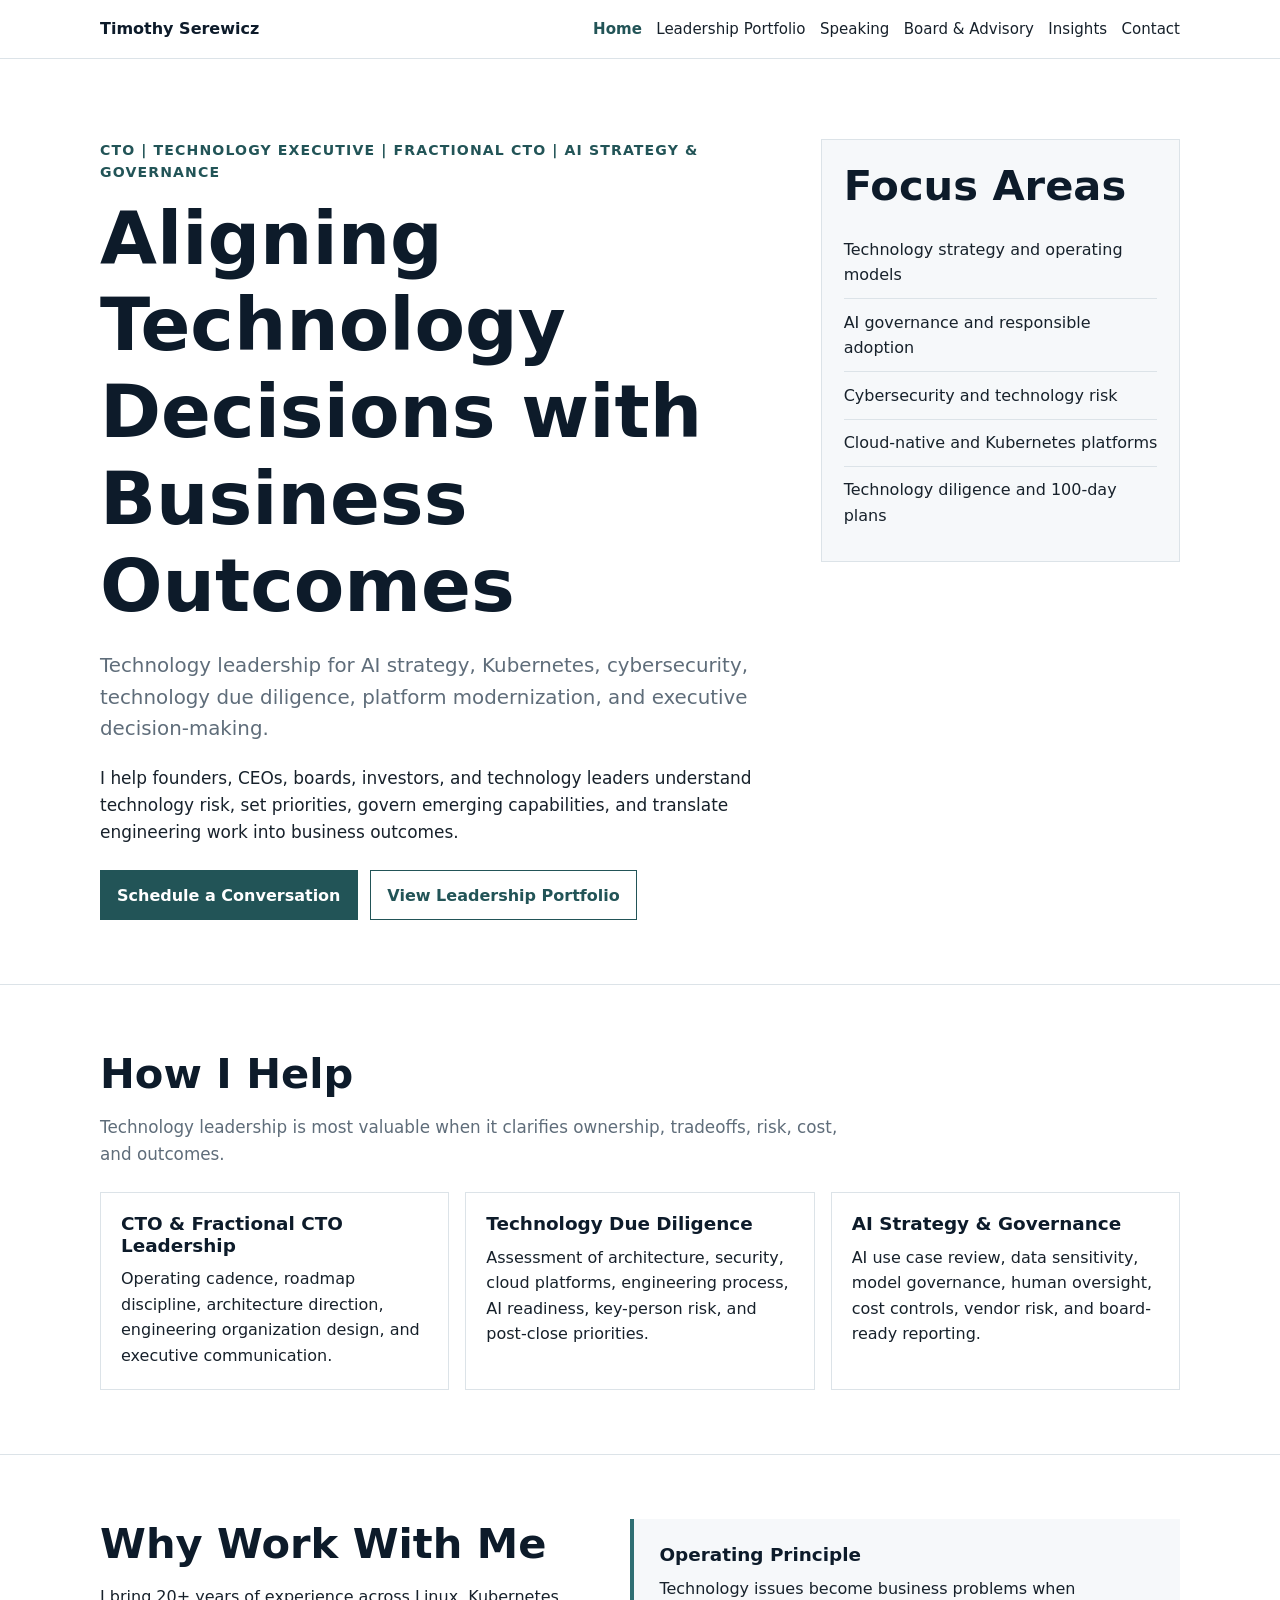
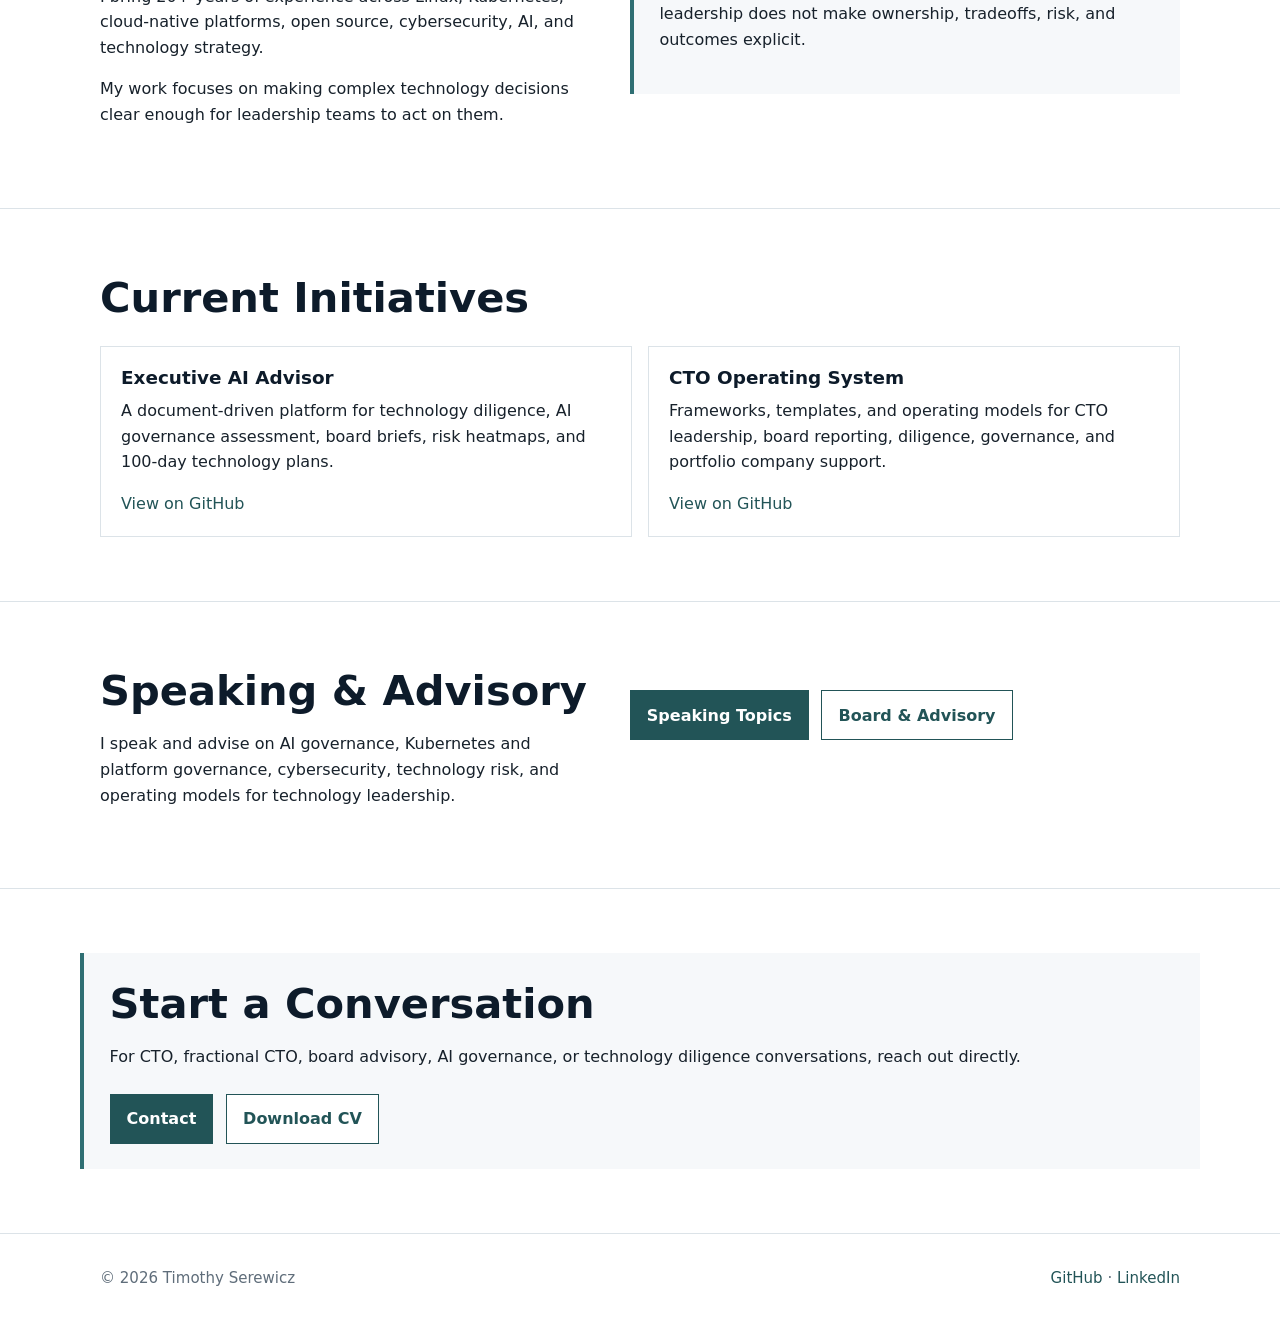
==== index.html @ a84d2a3e "Add static executive website" ====
<!doctype html>
<html lang="en">
  <head>
    <meta charset="utf-8">
    <meta name="viewport" content="width=device-width, initial-scale=1">
    <meta name="description" content="Timothy Serewicz helps leadership teams align technology decisions with business outcomes through CTO leadership, AI governance, technology diligence, and platform strategy.">
    <title>Timothy Serewicz | CTO & Technology Executive</title>
    <link rel="stylesheet" href="styles.css">
  </head>
  <body>
    <a class="skip-link" href="#main">Skip to main content</a>
    <header class="site-header">
      <div class="nav-wrap">
        <a class="brand" href="index.html">Timothy Serewicz</a>
        <nav class="site-nav" aria-label="Primary navigation">
          <a href="index.html" aria-current="page">Home</a>
          <a href="portfolio.html">Leadership Portfolio</a>
          <a href="speaking.html">Speaking</a>
          <a href="board-advisory.html">Board & Advisory</a>
          <a href="insights.html">Insights</a>
          <a href="contact.html">Contact</a>
        </nav>
      </div>
    </header>

    <main id="main">
      <section class="hero">
        <div class="container hero-grid">
          <div>
            <p class="eyebrow">CTO | Technology Executive | Fractional CTO | AI Strategy & Governance</p>
            <h1>Aligning Technology Decisions with Business Outcomes</h1>
            <p class="subheadline">Technology leadership for AI strategy, Kubernetes, cybersecurity, technology due diligence, platform modernization, and executive decision-making.</p>
            <p class="hero-copy">I help founders, CEOs, boards, investors, and technology leaders understand technology risk, set priorities, govern emerging capabilities, and translate engineering work into business outcomes.</p>
            <div class="actions">
              <a class="button" href="contact.html">Schedule a Conversation</a>
              <a class="button secondary" href="portfolio.html">View Leadership Portfolio</a>
            </div>
          </div>
          <aside class="hero-panel" aria-label="Focus areas">
            <h2>Focus Areas</h2>
            <ul>
              <li>Technology strategy and operating models</li>
              <li>AI governance and responsible adoption</li>
              <li>Cybersecurity and technology risk</li>
              <li>Cloud-native and Kubernetes platforms</li>
              <li>Technology diligence and 100-day plans</li>
            </ul>
          </aside>
        </div>
      </section>

      <section class="section">
        <div class="container">
          <h2>How I Help</h2>
          <p class="section-intro">Technology leadership is most valuable when it clarifies ownership, tradeoffs, risk, cost, and outcomes.</p>
          <div class="grid three">
            <article class="card">
              <h3>CTO & Fractional CTO Leadership</h3>
              <p>Operating cadence, roadmap discipline, architecture direction, engineering organization design, and executive communication.</p>
            </article>
            <article class="card">
              <h3>Technology Due Diligence</h3>
              <p>Assessment of architecture, security, cloud platforms, engineering process, AI readiness, key-person risk, and post-close priorities.</p>
            </article>
            <article class="card">
              <h3>AI Strategy & Governance</h3>
              <p>AI use case review, data sensitivity, model governance, human oversight, cost controls, vendor risk, and board-ready reporting.</p>
            </article>
          </div>
        </div>
      </section>

      <section class="section">
        <div class="container split">
          <div>
            <h2>Why Work With Me</h2>
            <p>I bring 20+ years of experience across Linux, Kubernetes, cloud-native platforms, open source, cybersecurity, AI, and technology strategy.</p>
            <p>My work focuses on making complex technology decisions clear enough for leadership teams to act on them.</p>
          </div>
          <div class="callout">
            <h3>Operating Principle</h3>
            <p>Technology issues become business problems when leadership does not make ownership, tradeoffs, risk, and outcomes explicit.</p>
          </div>
        </div>
      </section>

      <section class="section">
        <div class="container">
          <h2>Current Initiatives</h2>
          <div class="grid two">
            <article class="card">
              <h3>Executive AI Advisor</h3>
              <p>A document-driven platform for technology diligence, AI governance assessment, board briefs, risk heatmaps, and 100-day technology plans.</p>
              <p><a href="https://github.com/serewicz/Executive-AI-Advisor">View on GitHub</a></p>
            </article>
            <article class="card">
              <h3>CTO Operating System</h3>
              <p>Frameworks, templates, and operating models for CTO leadership, board reporting, diligence, governance, and portfolio company support.</p>
              <p><a href="https://github.com/serewicz/cto-operating-system">View on GitHub</a></p>
            </article>
          </div>
        </div>
      </section>

      <section class="section">
        <div class="container split">
          <div>
            <h2>Speaking & Advisory</h2>
            <p>I speak and advise on AI governance, Kubernetes and platform governance, cybersecurity, technology risk, and operating models for technology leadership.</p>
          </div>
          <div class="actions">
            <a class="button" href="speaking.html">Speaking Topics</a>
            <a class="button secondary" href="board-advisory.html">Board & Advisory</a>
          </div>
        </div>
      </section>

      <section class="section">
        <div class="container callout">
          <h2>Start a Conversation</h2>
          <p>For CTO, fractional CTO, board advisory, AI governance, or technology diligence conversations, reach out directly.</p>
          <div class="actions">
            <a class="button" href="contact.html">Contact</a>
            <a class="button secondary" href="#">Download CV</a>
          </div>
        </div>
      </section>
    </main>

    <footer class="footer">
      <div class="container">
        <span>© 2026 Timothy Serewicz</span>
        <span><a href="https://github.com/serewicz">GitHub</a> · <a href="https://www.linkedin.com/in/serewicz/">LinkedIn</a></span>
      </div>
    </footer>
  </body>
</html>
---- styles.css ----
:root {
  --bg: #ffffff;
  --surface: #f6f8fa;
  --surface-strong: #eef2f5;
  --text: #17212b;
  --muted: #5f6d7a;
  --border: #dce3e8;
  --accent: #2f6f73;
  --accent-dark: #225457;
  --navy: #0d1b2a;
  --max-width: 1120px;
}

* {
  box-sizing: border-box;
}

html {
  scroll-behavior: smooth;
}

body {
  margin: 0;
  background: var(--bg);
  color: var(--text);
  font-family: Inter, ui-sans-serif, system-ui, -apple-system, BlinkMacSystemFont, "Segoe UI", sans-serif;
  font-size: 16px;
  line-height: 1.6;
}

a {
  color: var(--accent-dark);
  text-decoration: none;
}

a:hover,
a:focus {
  text-decoration: underline;
}

.skip-link {
  position: absolute;
  left: -999px;
  top: 1rem;
  z-index: 10;
  padding: 0.75rem 1rem;
  background: var(--navy);
  color: #fff;
}

.skip-link:focus {
  left: 1rem;
}

.site-header {
  border-bottom: 1px solid var(--border);
  background: rgba(255, 255, 255, 0.96);
}

.nav-wrap {
  max-width: var(--max-width);
  margin: 0 auto;
  padding: 1rem 1.25rem;
  display: flex;
  align-items: center;
  justify-content: space-between;
  gap: 1.5rem;
}

.brand {
  color: var(--navy);
  font-weight: 700;
  letter-spacing: 0;
}

.site-nav {
  display: flex;
  flex-wrap: wrap;
  justify-content: flex-end;
  gap: 0.9rem;
  font-size: 0.94rem;
}

.site-nav a {
  color: var(--text);
}

.site-nav a[aria-current="page"] {
  color: var(--accent-dark);
  font-weight: 700;
}

.container {
  max-width: var(--max-width);
  margin: 0 auto;
  padding: 0 1.25rem;
}

.hero {
  padding: 5rem 0 4rem;
  border-bottom: 1px solid var(--border);
}

.hero-grid {
  display: grid;
  grid-template-columns: minmax(0, 1.5fr) minmax(260px, 0.8fr);
  gap: 3rem;
  align-items: start;
}

.eyebrow {
  margin: 0 0 0.75rem;
  color: var(--accent-dark);
  font-size: 0.88rem;
  font-weight: 700;
  letter-spacing: 0.08em;
  text-transform: uppercase;
}

h1,
h2,
h3 {
  color: var(--navy);
  line-height: 1.18;
  letter-spacing: 0;
}

h1 {
  margin: 0;
  max-width: 760px;
  font-size: clamp(2.35rem, 6vw, 4.6rem);
}

h2 {
  margin: 0 0 1rem;
  font-size: clamp(1.8rem, 3.5vw, 2.6rem);
}

h3 {
  margin: 0 0 0.6rem;
  font-size: 1.15rem;
}

p {
  margin: 0 0 1rem;
}

.subheadline {
  margin: 1.25rem 0 0;
  max-width: 760px;
  color: var(--muted);
  font-size: 1.24rem;
}

.hero-copy {
  margin-top: 1.25rem;
  max-width: 720px;
  font-size: 1.06rem;
}

.hero-panel {
  padding: 1.35rem;
  border: 1px solid var(--border);
  background: var(--surface);
}

.hero-panel ul,
.plain-list {
  margin: 0;
  padding: 0;
  list-style: none;
}

.hero-panel li,
.plain-list li {
  padding: 0.65rem 0;
  border-bottom: 1px solid var(--border);
}

.hero-panel li:last-child,
.plain-list li:last-child {
  border-bottom: 0;
}

.actions {
  display: flex;
  flex-wrap: wrap;
  gap: 0.8rem;
  margin-top: 1.5rem;
}

.button {
  display: inline-flex;
  align-items: center;
  justify-content: center;
  min-height: 2.75rem;
  padding: 0.7rem 1rem;
  border: 1px solid var(--accent-dark);
  background: var(--accent-dark);
  color: #fff;
  font-weight: 700;
}

.button:hover,
.button:focus {
  background: var(--navy);
  color: #fff;
  text-decoration: none;
}

.button.secondary {
  background: #fff;
  color: var(--accent-dark);
}

.button.secondary:hover,
.button.secondary:focus {
  background: var(--surface-strong);
  color: var(--navy);
}

.section {
  padding: 4rem 0;
  border-bottom: 1px solid var(--border);
}

.section:last-of-type {
  border-bottom: 0;
}

.section-intro {
  max-width: 760px;
  color: var(--muted);
  font-size: 1.05rem;
}

.grid {
  display: grid;
  gap: 1rem;
  margin-top: 1.5rem;
}

.grid.two {
  grid-template-columns: repeat(2, minmax(0, 1fr));
}

.grid.three {
  grid-template-columns: repeat(3, minmax(0, 1fr));
}

.card {
  padding: 1.25rem;
  border: 1px solid var(--border);
  background: #fff;
}

.card.highlight {
  background: var(--surface);
}

.card p:last-child {
  margin-bottom: 0;
}

.tag-list {
  display: flex;
  flex-wrap: wrap;
  gap: 0.5rem;
  margin-top: 1rem;
}

.tag {
  display: inline-flex;
  padding: 0.25rem 0.55rem;
  border: 1px solid var(--border);
  background: var(--surface);
  color: var(--muted);
  font-size: 0.88rem;
}

.feature-list {
  margin: 1rem 0 0;
  padding-left: 1.1rem;
}

.feature-list li {
  margin-bottom: 0.45rem;
}

.page-header {
  padding: 4rem 0 3rem;
  border-bottom: 1px solid var(--border);
  background: var(--surface);
}

.page-header p {
  max-width: 820px;
  color: var(--muted);
  font-size: 1.12rem;
}

.split {
  display: grid;
  grid-template-columns: minmax(0, 0.95fr) minmax(0, 1.05fr);
  gap: 2rem;
  align-items: start;
}

.callout {
  padding: 1.6rem;
  border-left: 4px solid var(--accent);
  background: var(--surface);
}

.meta {
  color: var(--muted);
  font-size: 0.93rem;
}

.footer {
  padding: 2rem 0;
  border-top: 1px solid var(--border);
  color: var(--muted);
  font-size: 0.94rem;
}

.footer .container {
  display: flex;
  flex-wrap: wrap;
  justify-content: space-between;
  gap: 1rem;
}

@media (max-width: 860px) {
  .nav-wrap {
    align-items: flex-start;
    flex-direction: column;
  }

  .site-nav {
    justify-content: flex-start;
  }

  .hero-grid,
  .split,
  .grid.two,
  .grid.three {
    grid-template-columns: 1fr;
  }

  .hero {
    padding: 3.5rem 0 3rem;
  }

  .section {
    padding: 3rem 0;
  }
}

@media (max-width: 560px) {
  .site-nav {
    gap: 0.65rem;
    font-size: 0.9rem;
  }

  .actions,
  .button {
    width: 100%;
  }
}
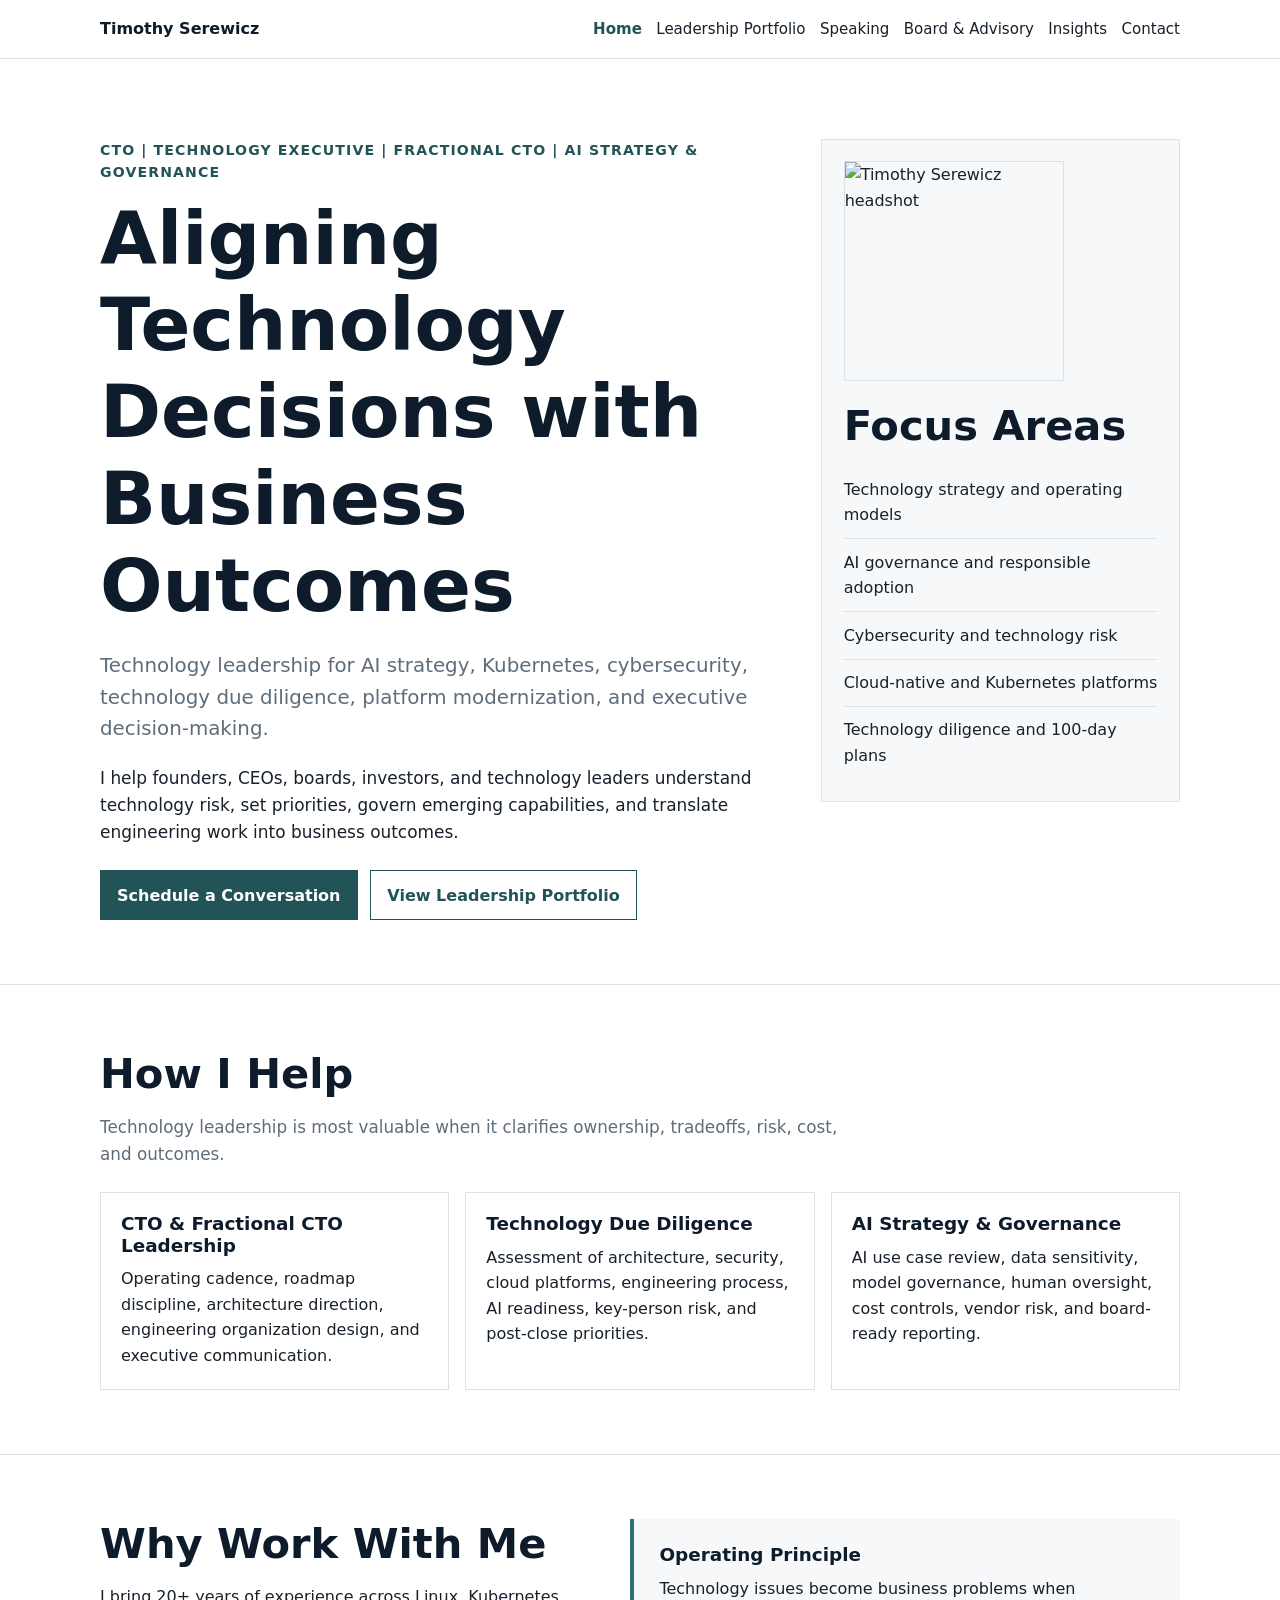
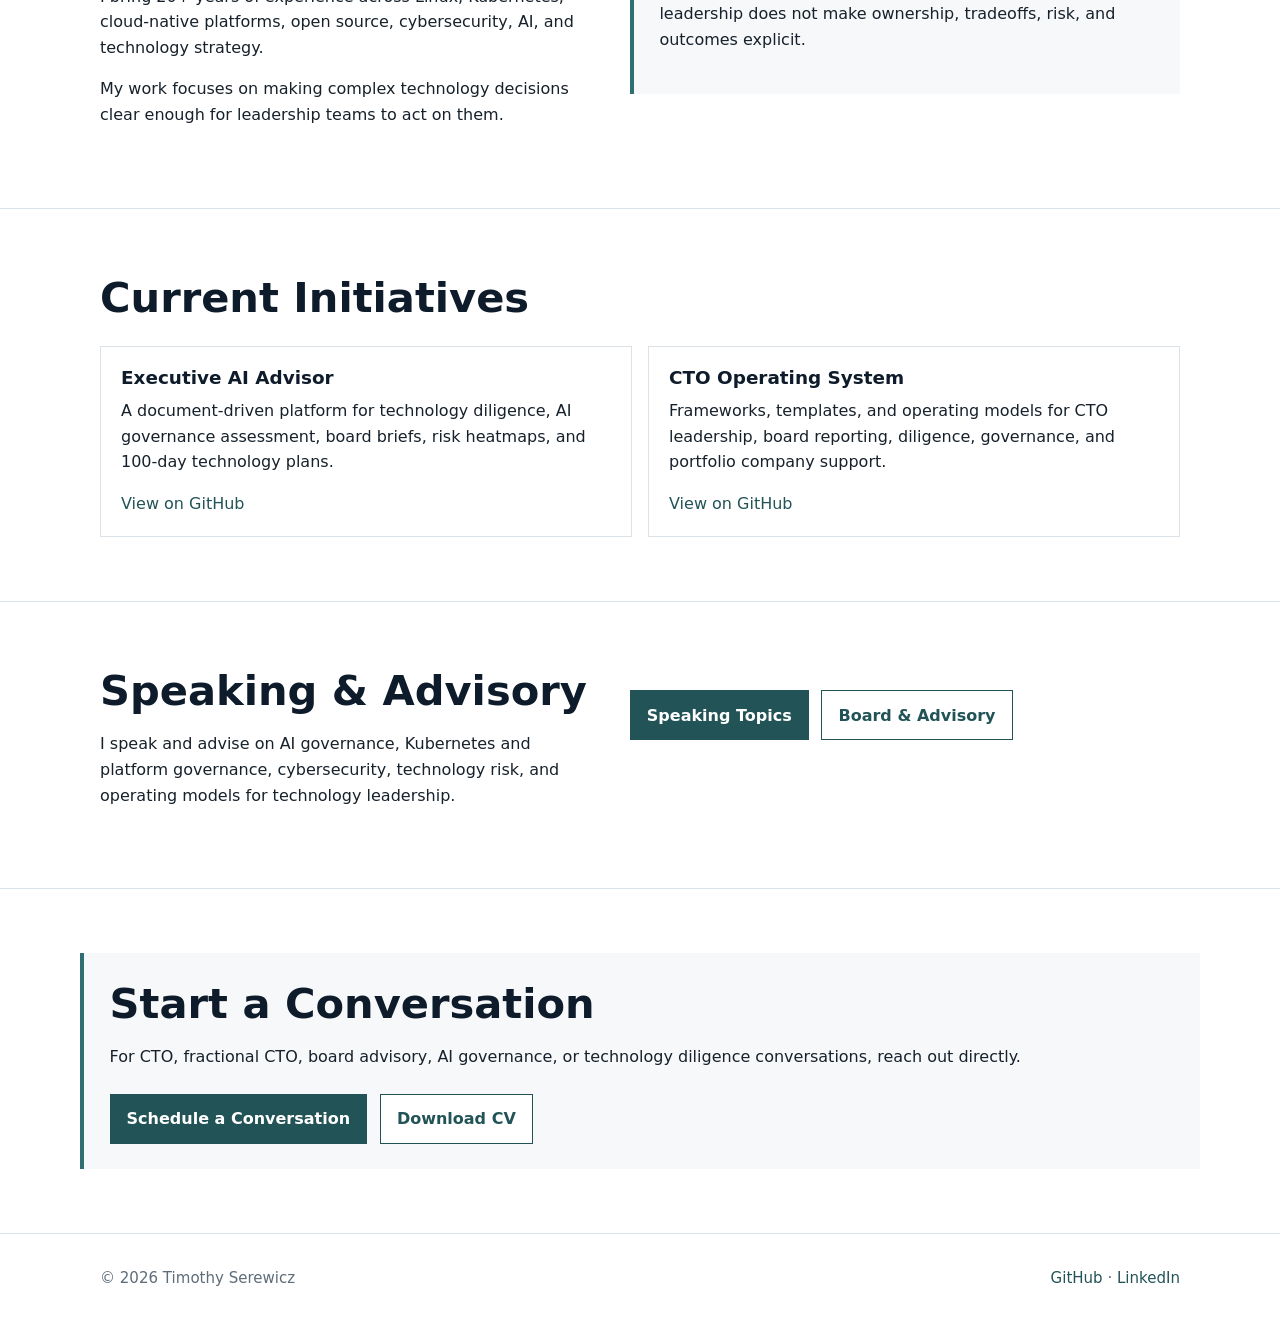
==== commit 8a1218f7: "Update contact links and asset paths" ====
--- a/index.html
+++ b/index.html
@@ -32,11 +32,12 @@
             <p class="subheadline">Technology leadership for AI strategy, Kubernetes, cybersecurity, technology due diligence, platform modernization, and executive decision-making.</p>
             <p class="hero-copy">I help founders, CEOs, boards, investors, and technology leaders understand technology risk, set priorities, govern emerging capabilities, and translate engineering work into business outcomes.</p>
             <div class="actions">
-              <a class="button" href="contact.html">Schedule a Conversation</a>
+              <a class="button" href="https://calendar.app.google/2KmjiyNZjh3FSQUy7">Schedule a Conversation</a>
               <a class="button secondary" href="portfolio.html">View Leadership Portfolio</a>
             </div>
           </div>
           <aside class="hero-panel" aria-label="Focus areas">
+            <img class="headshot" src="images/headshot.jpg" alt="Timothy Serewicz headshot">
             <h2>Focus Areas</h2>
             <ul>
               <li>Technology strategy and operating models</li>
@@ -120,8 +121,8 @@
           <h2>Start a Conversation</h2>
           <p>For CTO, fractional CTO, board advisory, AI governance, or technology diligence conversations, reach out directly.</p>
           <div class="actions">
-            <a class="button" href="contact.html">Contact</a>
-            <a class="button secondary" href="#">Download CV</a>
+            <a class="button" href="https://calendar.app.google/2KmjiyNZjh3FSQUy7">Schedule a Conversation</a>
+            <a class="button secondary" href="assets/timothy-serewicz-cv.pdf">Download CV</a>
           </div>
         </div>
       </section>
--- a/styles.css
+++ b/styles.css
@@ -164,6 +164,16 @@
   background: var(--surface);
 }
 
+.headshot {
+  display: block;
+  width: 100%;
+  max-width: 220px;
+  aspect-ratio: 1;
+  margin: 0 0 1.25rem;
+  border: 1px solid var(--border);
+  object-fit: cover;
+}
+
 .hero-panel ul,
 .plain-list {
   margin: 0;
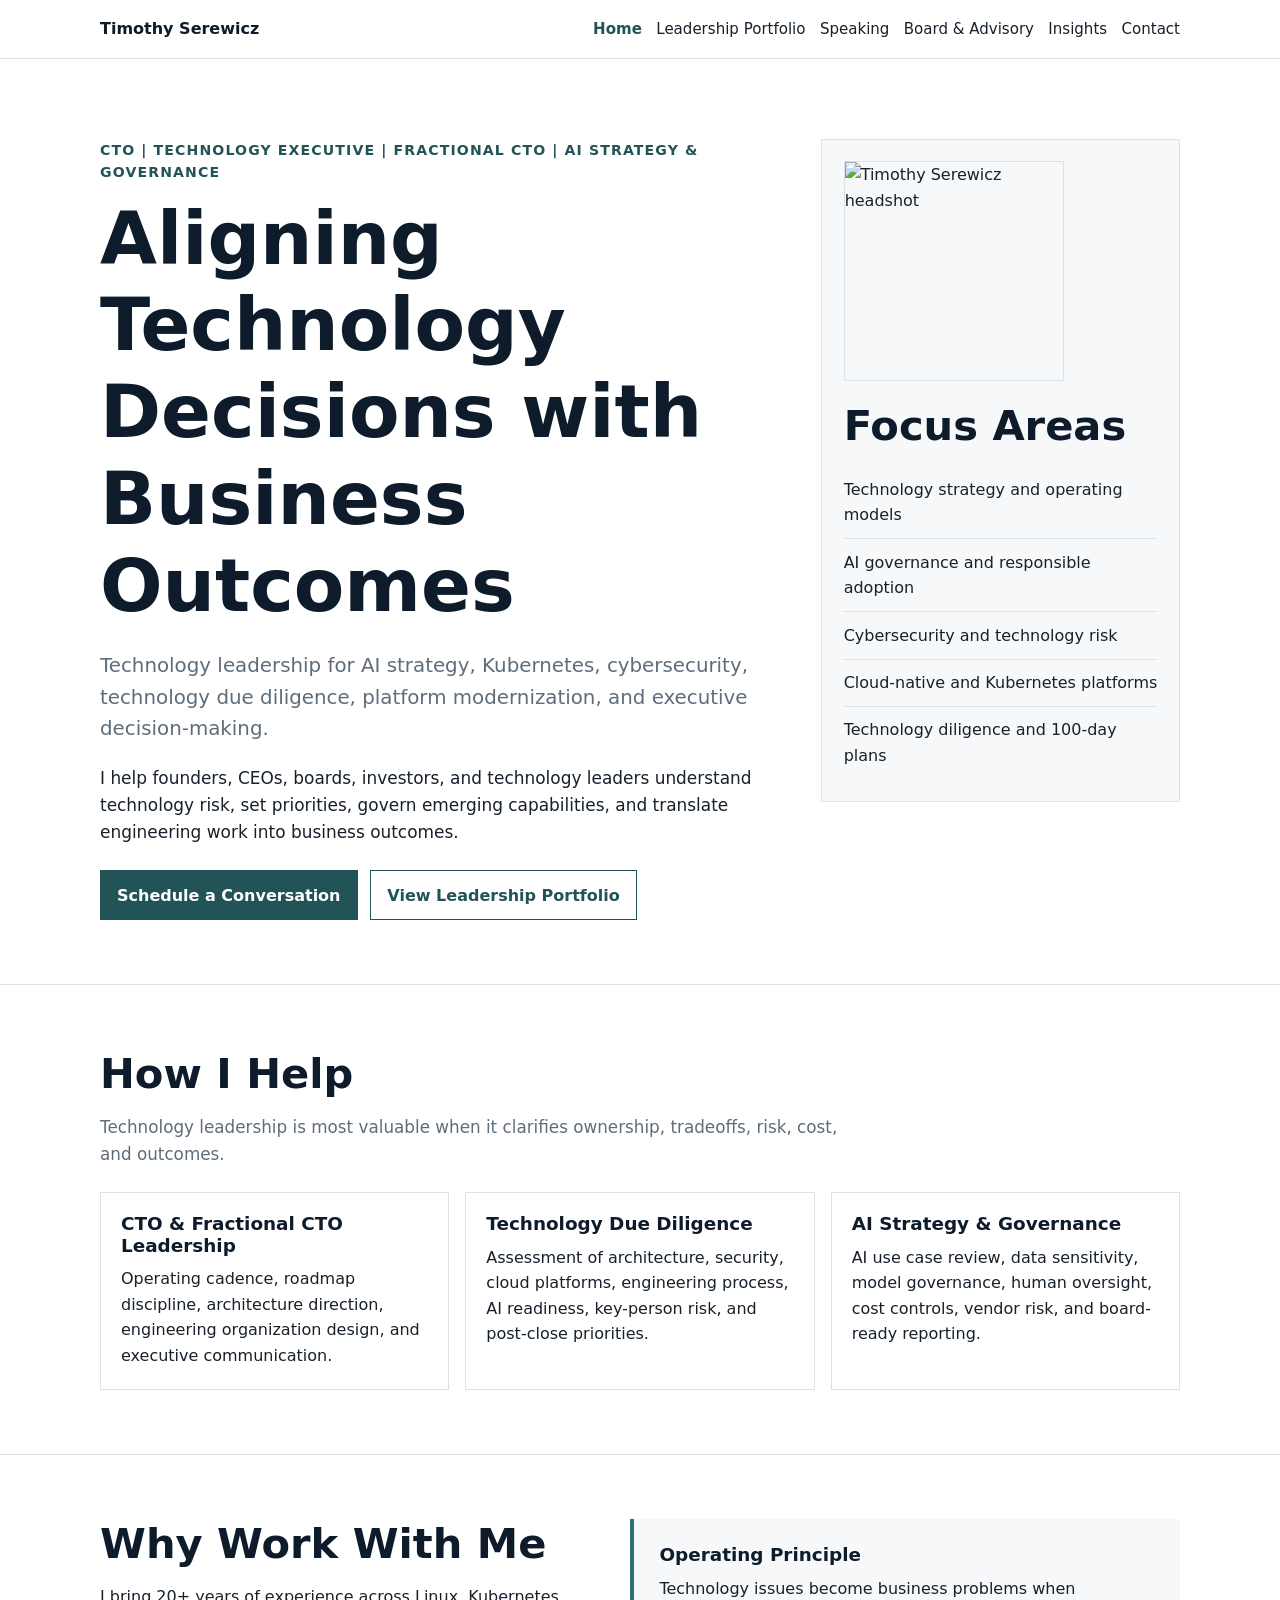
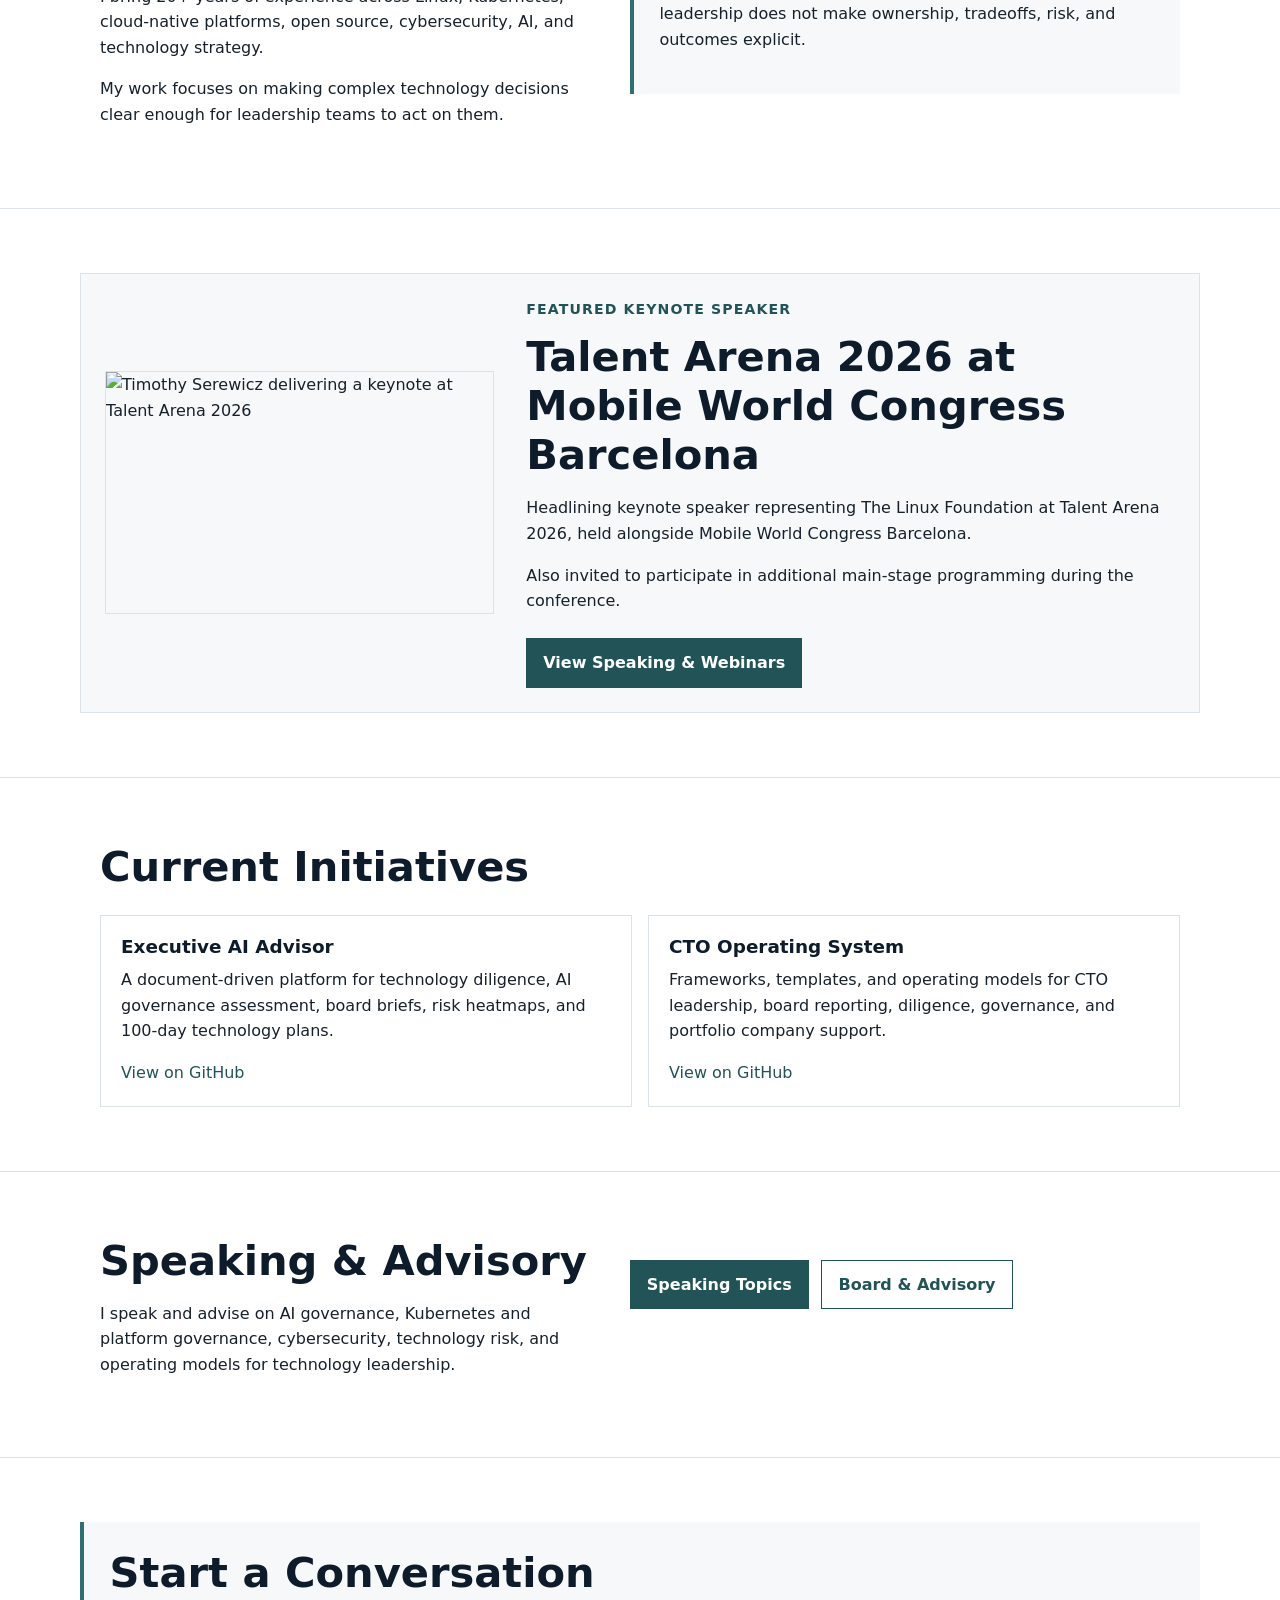
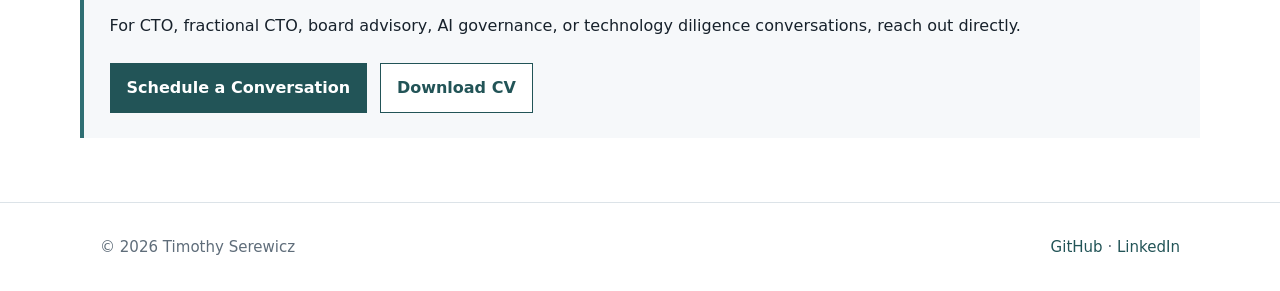
==== commit 6bf3532d: "Add featured Mobile World Congress speaking section" ====
--- a/index.html
+++ b/index.html
@@ -86,6 +86,21 @@
       </section>
 
       <section class="section">
+        <div class="container featured-callout">
+          <img src="images/mwc-keynote-1.jpg" alt="Timothy Serewicz delivering a keynote at Talent Arena 2026">
+          <div>
+            <p class="eyebrow">Featured Keynote Speaker</p>
+            <h2>Talent Arena 2026 at Mobile World Congress Barcelona</h2>
+            <p>Headlining keynote speaker representing The Linux Foundation at Talent Arena 2026, held alongside Mobile World Congress Barcelona.</p>
+            <p>Also invited to participate in additional main-stage programming during the conference.</p>
+            <div class="actions">
+              <a class="button" href="speaking.html">View Speaking & Webinars</a>
+            </div>
+          </div>
+        </div>
+      </section>
+
+      <section class="section">
         <div class="container">
           <h2>Current Initiatives</h2>
           <div class="grid two">
--- a/styles.css
+++ b/styles.css
@@ -174,6 +174,58 @@
   object-fit: cover;
 }
 
+.featured-speaking {
+  display: grid;
+  grid-template-columns: minmax(0, 0.85fr) minmax(0, 1.15fr);
+  gap: 2rem;
+  align-items: start;
+  padding: 1.5rem;
+  border: 1px solid var(--border);
+  background: var(--surface);
+}
+
+.image-gallery {
+  margin: 0;
+}
+
+.gallery-grid {
+  display: grid;
+  grid-template-columns: repeat(3, minmax(0, 1fr));
+  gap: 0.75rem;
+}
+
+.gallery-grid img,
+.featured-callout img {
+  display: block;
+  width: 100%;
+  border: 1px solid var(--border);
+  object-fit: cover;
+}
+
+.gallery-grid img {
+  aspect-ratio: 4 / 3;
+}
+
+.image-gallery figcaption {
+  margin-top: 0.75rem;
+  color: var(--muted);
+  font-size: 0.93rem;
+}
+
+.featured-callout {
+  display: grid;
+  grid-template-columns: minmax(260px, 0.75fr) minmax(0, 1.25fr);
+  gap: 2rem;
+  align-items: center;
+  padding: 1.5rem;
+  border: 1px solid var(--border);
+  background: var(--surface);
+}
+
+.featured-callout img {
+  aspect-ratio: 16 / 10;
+}
+
 .hero-panel ul,
 .plain-list {
   margin: 0;
@@ -352,6 +404,8 @@
   }
 
   .hero-grid,
+  .featured-speaking,
+  .featured-callout,
   .split,
   .grid.two,
   .grid.three {
@@ -365,6 +419,10 @@
   .section {
     padding: 3rem 0;
   }
+
+  .gallery-grid {
+    grid-template-columns: 1fr;
+  }
 }
 
 @media (max-width: 560px) {
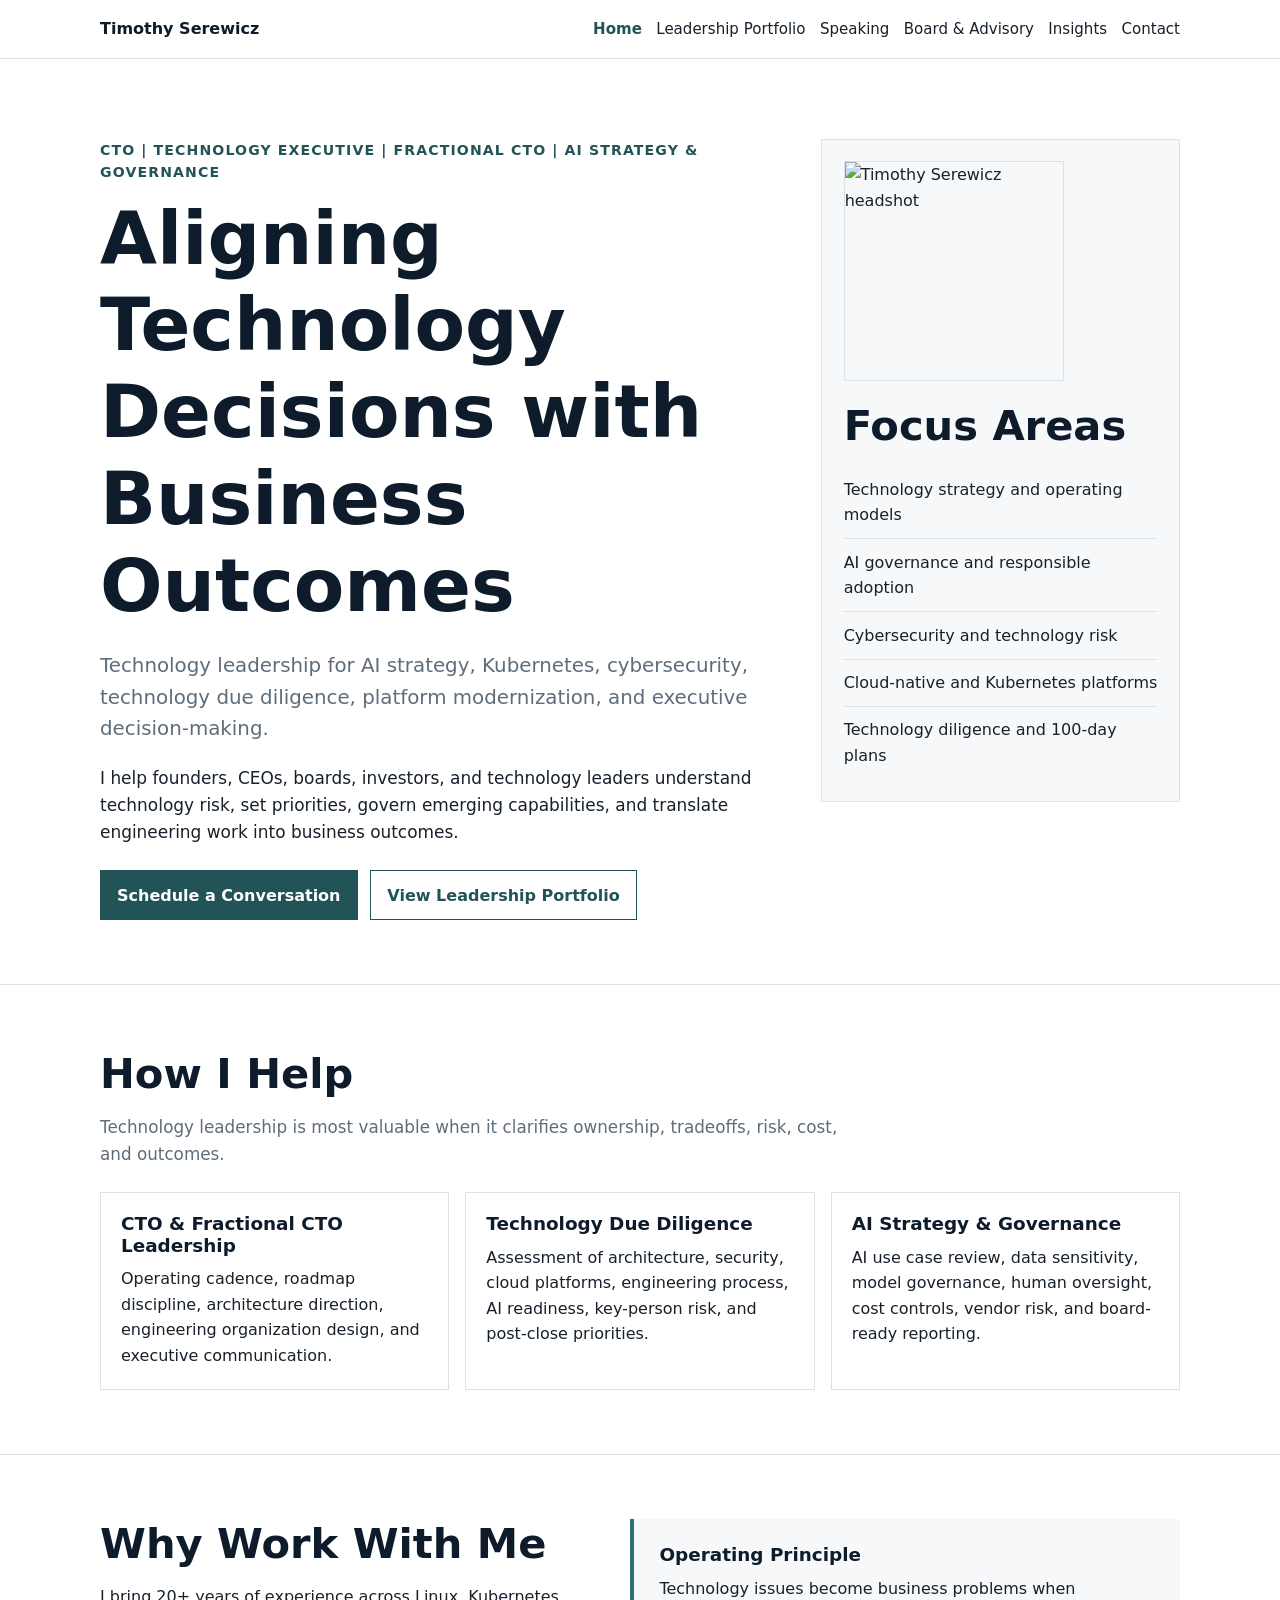
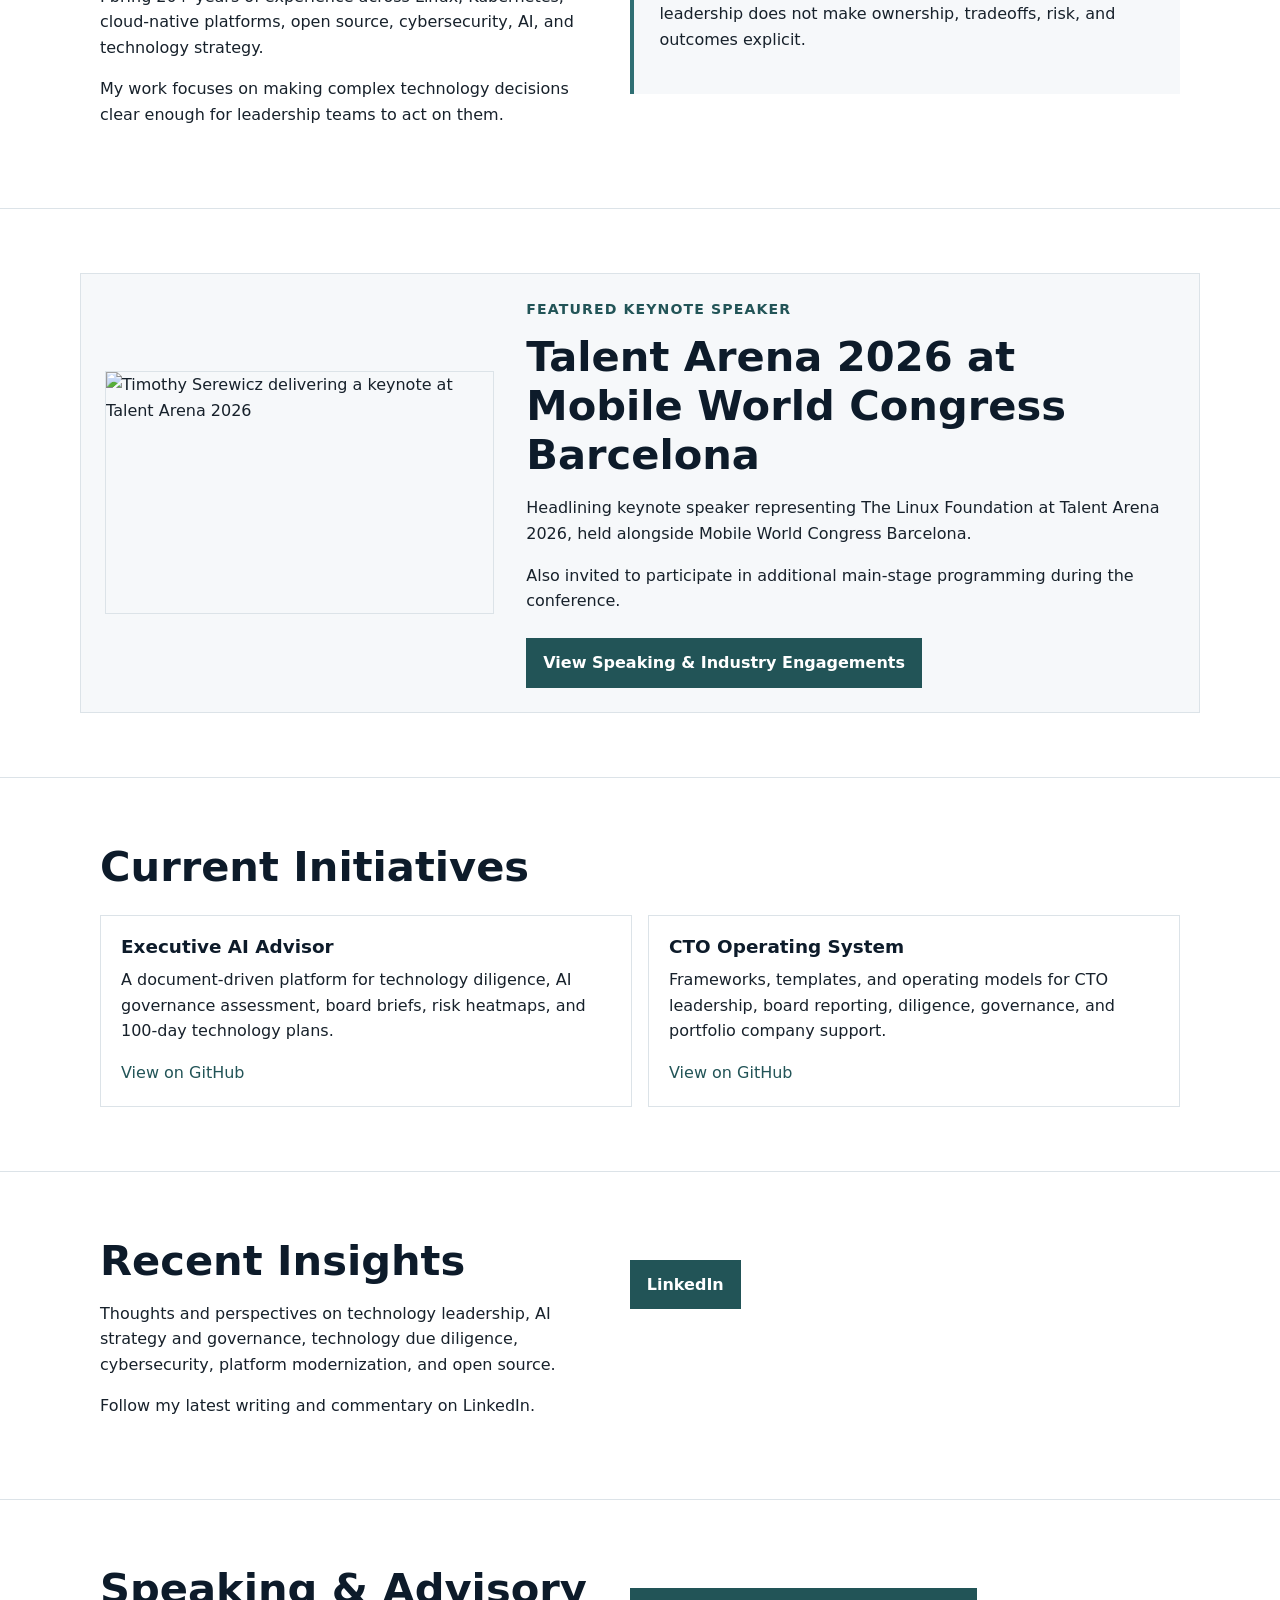
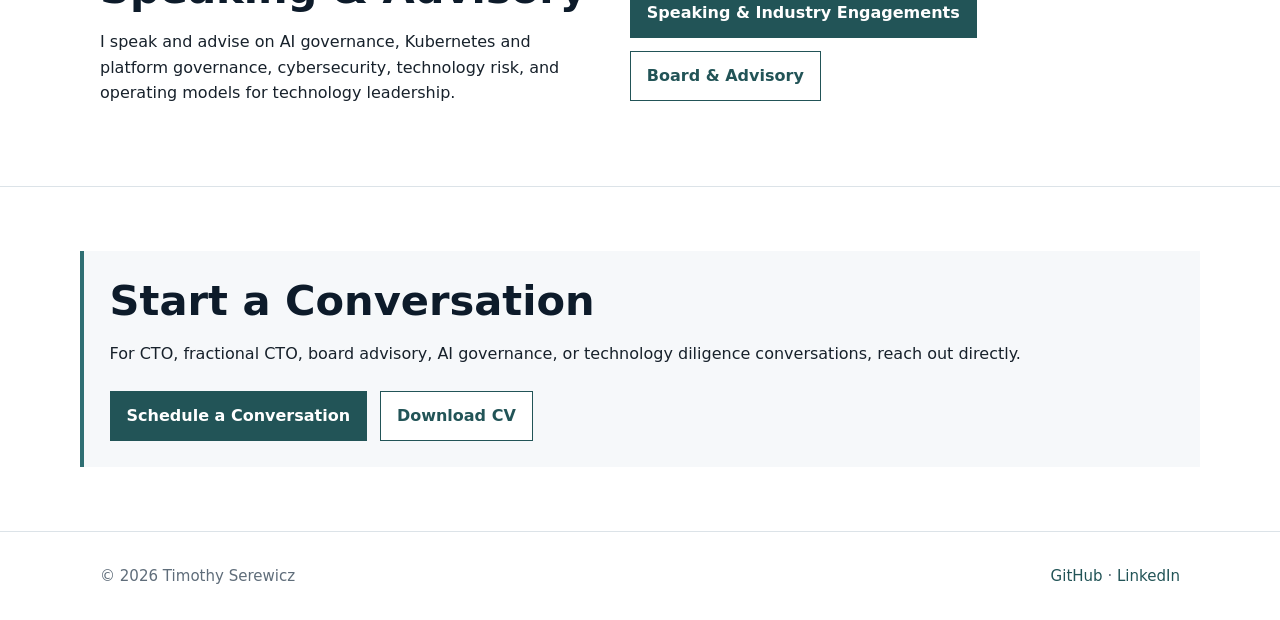
==== commit c7c09e6f: "Reposition insights and speaking content" ====
--- a/index.html
+++ b/index.html
@@ -3,8 +3,8 @@
   <head>
     <meta charset="utf-8">
     <meta name="viewport" content="width=device-width, initial-scale=1">
-    <meta name="description" content="Timothy Serewicz helps leadership teams align technology decisions with business outcomes through CTO leadership, AI governance, technology diligence, and platform strategy.">
-    <title>Timothy Serewicz | CTO & Technology Executive</title>
+    <meta name="description" content="Technology executive, CTO, and advisor helping organizations align technology strategy, AI governance, cybersecurity, and engineering leadership with business outcomes.">
+    <title>Timothy Serewicz | CTO | Fractional CTO | Technology Executive</title>
     <link rel="stylesheet" href="styles.css">
   </head>
   <body>
@@ -94,7 +94,7 @@
             <p>Headlining keynote speaker representing The Linux Foundation at Talent Arena 2026, held alongside Mobile World Congress Barcelona.</p>
             <p>Also invited to participate in additional main-stage programming during the conference.</p>
             <div class="actions">
-              <a class="button" href="speaking.html">View Speaking & Webinars</a>
+              <a class="button" href="speaking.html">View Speaking & Industry Engagements</a>
             </div>
           </div>
         </div>
@@ -121,11 +121,24 @@
       <section class="section">
         <div class="container split">
           <div>
+            <h2>Recent Insights</h2>
+            <p>Thoughts and perspectives on technology leadership, AI strategy and governance, technology due diligence, cybersecurity, platform modernization, and open source.</p>
+            <p>Follow my latest writing and commentary on LinkedIn.</p>
+          </div>
+          <div class="actions">
+            <a class="button" href="https://www.linkedin.com/in/serewicz/">LinkedIn</a>
+          </div>
+        </div>
+      </section>
+
+      <section class="section">
+        <div class="container split">
+          <div>
             <h2>Speaking & Advisory</h2>
             <p>I speak and advise on AI governance, Kubernetes and platform governance, cybersecurity, technology risk, and operating models for technology leadership.</p>
           </div>
           <div class="actions">
-            <a class="button" href="speaking.html">Speaking Topics</a>
+            <a class="button" href="speaking.html">Speaking & Industry Engagements</a>
             <a class="button secondary" href="board-advisory.html">Board & Advisory</a>
           </div>
         </div>
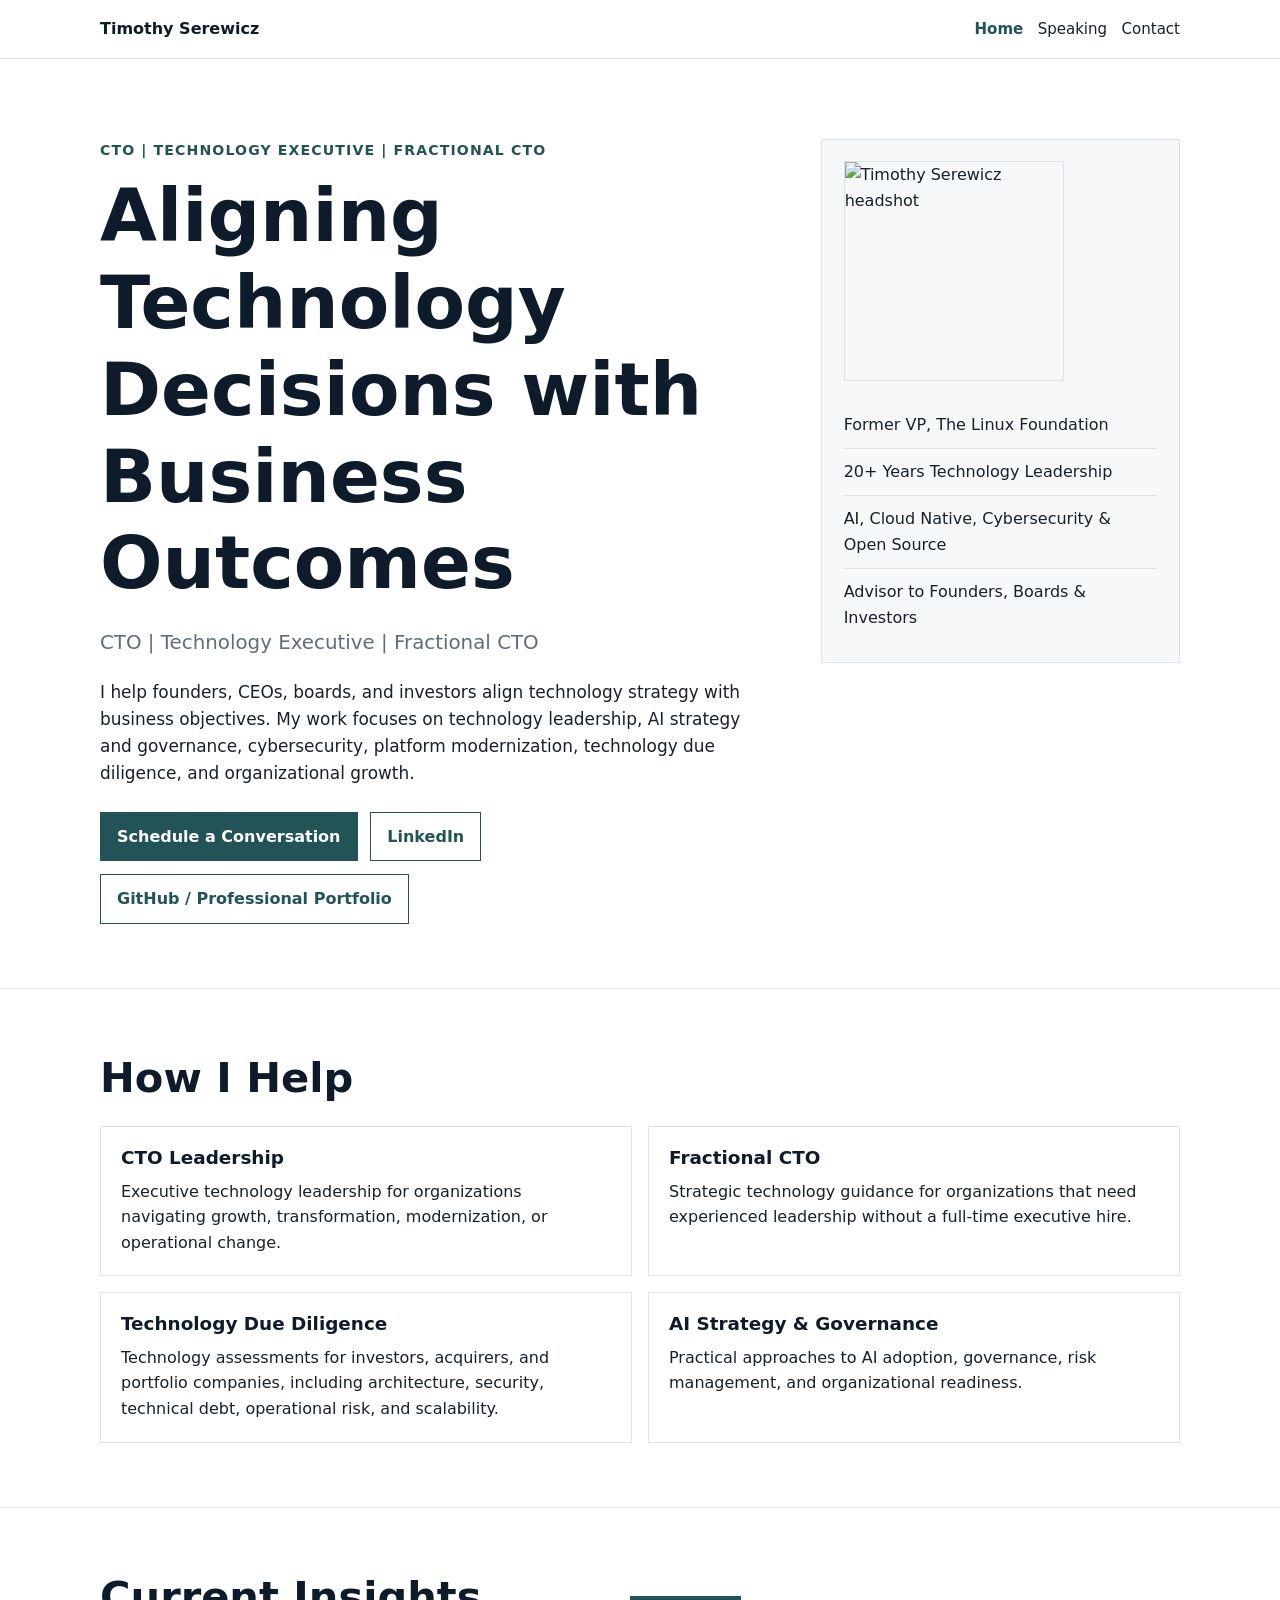
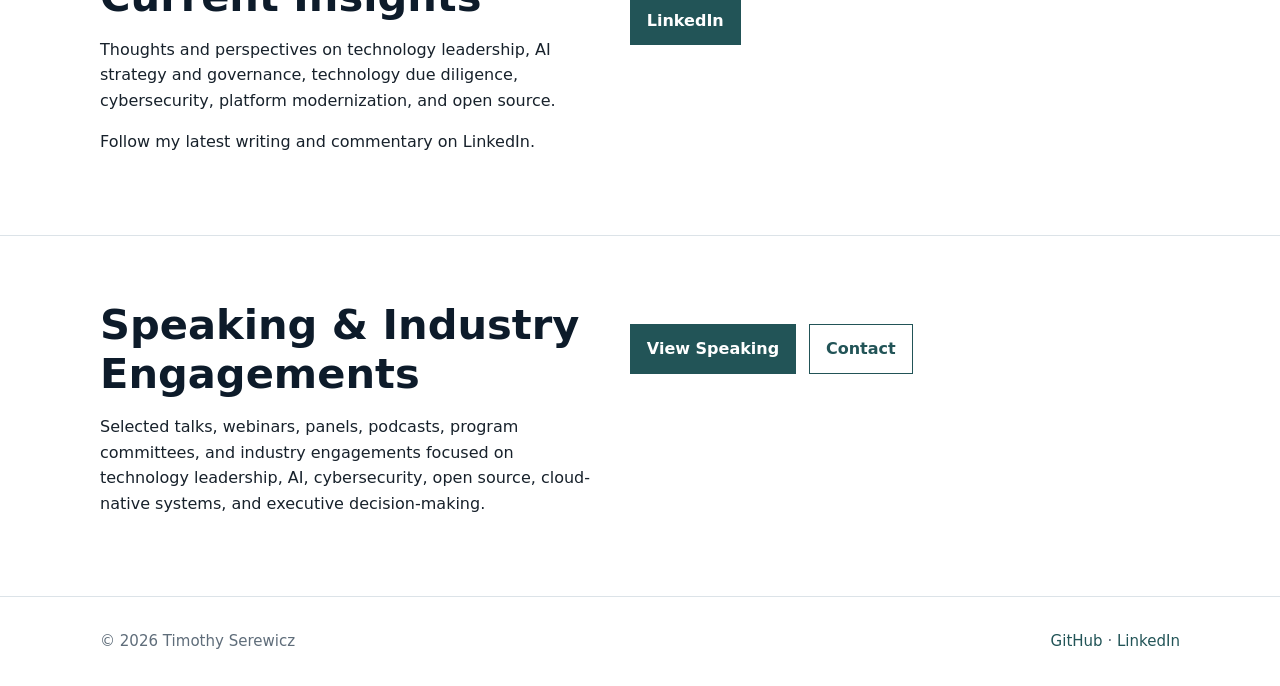
==== commit 24582b8b: "Simplify executive landing site" ====
--- a/index.html
+++ b/index.html
@@ -3,8 +3,8 @@
   <head>
     <meta charset="utf-8">
     <meta name="viewport" content="width=device-width, initial-scale=1">
-    <meta name="description" content="Technology executive, CTO, and advisor helping organizations align technology strategy, AI governance, cybersecurity, and engineering leadership with business outcomes.">
-    <title>Timothy Serewicz | CTO | Fractional CTO | Technology Executive</title>
+    <meta name="description" content="Technology executive, CTO, and advisor helping organizations align technology strategy, AI governance, cybersecurity, platform modernization, and engineering leadership with business outcomes.">
+    <title>Timothy Serewicz | CTO, Technology Executive & Fractional CTO</title>
     <link rel="stylesheet" href="styles.css">
   </head>
   <body>
@@ -14,10 +14,7 @@
         <a class="brand" href="index.html">Timothy Serewicz</a>
         <nav class="site-nav" aria-label="Primary navigation">
           <a href="index.html" aria-current="page">Home</a>
-          <a href="portfolio.html">Leadership Portfolio</a>
           <a href="speaking.html">Speaking</a>
-          <a href="board-advisory.html">Board & Advisory</a>
-          <a href="insights.html">Insights</a>
           <a href="contact.html">Contact</a>
         </nav>
       </div>
@@ -27,24 +24,23 @@
       <section class="hero">
         <div class="container hero-grid">
           <div>
-            <p class="eyebrow">CTO | Technology Executive | Fractional CTO | AI Strategy & Governance</p>
+            <p class="eyebrow">CTO | Technology Executive | Fractional CTO</p>
             <h1>Aligning Technology Decisions with Business Outcomes</h1>
-            <p class="subheadline">Technology leadership for AI strategy, Kubernetes, cybersecurity, technology due diligence, platform modernization, and executive decision-making.</p>
-            <p class="hero-copy">I help founders, CEOs, boards, investors, and technology leaders understand technology risk, set priorities, govern emerging capabilities, and translate engineering work into business outcomes.</p>
+            <p class="subheadline">CTO | Technology Executive | Fractional CTO</p>
+            <p class="hero-copy">I help founders, CEOs, boards, and investors align technology strategy with business objectives. My work focuses on technology leadership, AI strategy and governance, cybersecurity, platform modernization, technology due diligence, and organizational growth.</p>
             <div class="actions">
               <a class="button" href="https://calendar.app.google/2KmjiyNZjh3FSQUy7">Schedule a Conversation</a>
-              <a class="button secondary" href="portfolio.html">View Leadership Portfolio</a>
+              <a class="button secondary" href="https://www.linkedin.com/in/serewicz/">LinkedIn</a>
+              <a class="button secondary" href="https://github.com/serewicz">GitHub / Professional Portfolio</a>
             </div>
           </div>
-          <aside class="hero-panel" aria-label="Focus areas">
+          <aside class="hero-panel" aria-label="Professional profile">
             <img class="headshot" src="images/headshot.jpg" alt="Timothy Serewicz headshot">
-            <h2>Focus Areas</h2>
             <ul>
-              <li>Technology strategy and operating models</li>
-              <li>AI governance and responsible adoption</li>
-              <li>Cybersecurity and technology risk</li>
-              <li>Cloud-native and Kubernetes platforms</li>
-              <li>Technology diligence and 100-day plans</li>
+              <li>Former VP, The Linux Foundation</li>
+              <li>20+ Years Technology Leadership</li>
+              <li>AI, Cloud Native, Cybersecurity & Open Source</li>
+              <li>Advisor to Founders, Boards & Investors</li>
             </ul>
           </aside>
         </div>
@@ -53,19 +49,22 @@
       <section class="section">
         <div class="container">
           <h2>How I Help</h2>
-          <p class="section-intro">Technology leadership is most valuable when it clarifies ownership, tradeoffs, risk, cost, and outcomes.</p>
-          <div class="grid three">
+          <div class="grid two">
             <article class="card">
-              <h3>CTO & Fractional CTO Leadership</h3>
-              <p>Operating cadence, roadmap discipline, architecture direction, engineering organization design, and executive communication.</p>
+              <h3>CTO Leadership</h3>
+              <p>Executive technology leadership for organizations navigating growth, transformation, modernization, or operational change.</p>
+            </article>
+            <article class="card">
+              <h3>Fractional CTO</h3>
+              <p>Strategic technology guidance for organizations that need experienced leadership without a full-time executive hire.</p>
             </article>
             <article class="card">
               <h3>Technology Due Diligence</h3>
-              <p>Assessment of architecture, security, cloud platforms, engineering process, AI readiness, key-person risk, and post-close priorities.</p>
+              <p>Technology assessments for investors, acquirers, and portfolio companies, including architecture, security, technical debt, operational risk, and scalability.</p>
             </article>
             <article class="card">
               <h3>AI Strategy & Governance</h3>
-              <p>AI use case review, data sensitivity, model governance, human oversight, cost controls, vendor risk, and board-ready reporting.</p>
+              <p>Practical approaches to AI adoption, governance, risk management, and organizational readiness.</p>
             </article>
           </div>
         </div>
@@ -74,54 +73,7 @@
       <section class="section">
         <div class="container split">
           <div>
-            <h2>Why Work With Me</h2>
-            <p>I bring 20+ years of experience across Linux, Kubernetes, cloud-native platforms, open source, cybersecurity, AI, and technology strategy.</p>
-            <p>My work focuses on making complex technology decisions clear enough for leadership teams to act on them.</p>
-          </div>
-          <div class="callout">
-            <h3>Operating Principle</h3>
-            <p>Technology issues become business problems when leadership does not make ownership, tradeoffs, risk, and outcomes explicit.</p>
-          </div>
-        </div>
-      </section>
-
-      <section class="section">
-        <div class="container featured-callout">
-          <img src="images/mwc-keynote-1.jpg" alt="Timothy Serewicz delivering a keynote at Talent Arena 2026">
-          <div>
-            <p class="eyebrow">Featured Keynote Speaker</p>
-            <h2>Talent Arena 2026 at Mobile World Congress Barcelona</h2>
-            <p>Headlining keynote speaker representing The Linux Foundation at Talent Arena 2026, held alongside Mobile World Congress Barcelona.</p>
-            <p>Also invited to participate in additional main-stage programming during the conference.</p>
-            <div class="actions">
-              <a class="button" href="speaking.html">View Speaking & Industry Engagements</a>
-            </div>
-          </div>
-        </div>
-      </section>
-
-      <section class="section">
-        <div class="container">
-          <h2>Current Initiatives</h2>
-          <div class="grid two">
-            <article class="card">
-              <h3>Executive AI Advisor</h3>
-              <p>A document-driven platform for technology diligence, AI governance assessment, board briefs, risk heatmaps, and 100-day technology plans.</p>
-              <p><a href="https://github.com/serewicz/Executive-AI-Advisor">View on GitHub</a></p>
-            </article>
-            <article class="card">
-              <h3>CTO Operating System</h3>
-              <p>Frameworks, templates, and operating models for CTO leadership, board reporting, diligence, governance, and portfolio company support.</p>
-              <p><a href="https://github.com/serewicz/cto-operating-system">View on GitHub</a></p>
-            </article>
-          </div>
-        </div>
-      </section>
-
-      <section class="section">
-        <div class="container split">
-          <div>
-            <h2>Recent Insights</h2>
+            <h2>Current Insights</h2>
             <p>Thoughts and perspectives on technology leadership, AI strategy and governance, technology due diligence, cybersecurity, platform modernization, and open source.</p>
             <p>Follow my latest writing and commentary on LinkedIn.</p>
           </div>
@@ -134,23 +86,12 @@
       <section class="section">
         <div class="container split">
           <div>
-            <h2>Speaking & Advisory</h2>
-            <p>I speak and advise on AI governance, Kubernetes and platform governance, cybersecurity, technology risk, and operating models for technology leadership.</p>
+            <h2>Speaking & Industry Engagements</h2>
+            <p>Selected talks, webinars, panels, podcasts, program committees, and industry engagements focused on technology leadership, AI, cybersecurity, open source, cloud-native systems, and executive decision-making.</p>
           </div>
           <div class="actions">
-            <a class="button" href="speaking.html">Speaking & Industry Engagements</a>
-            <a class="button secondary" href="board-advisory.html">Board & Advisory</a>
-          </div>
-        </div>
-      </section>
-
-      <section class="section">
-        <div class="container callout">
-          <h2>Start a Conversation</h2>
-          <p>For CTO, fractional CTO, board advisory, AI governance, or technology diligence conversations, reach out directly.</p>
-          <div class="actions">
-            <a class="button" href="https://calendar.app.google/2KmjiyNZjh3FSQUy7">Schedule a Conversation</a>
-            <a class="button secondary" href="assets/timothy-serewicz-cv.pdf">Download CV</a>
+            <a class="button" href="speaking.html">View Speaking</a>
+            <a class="button secondary" href="contact.html">Contact</a>
           </div>
         </div>
       </section>
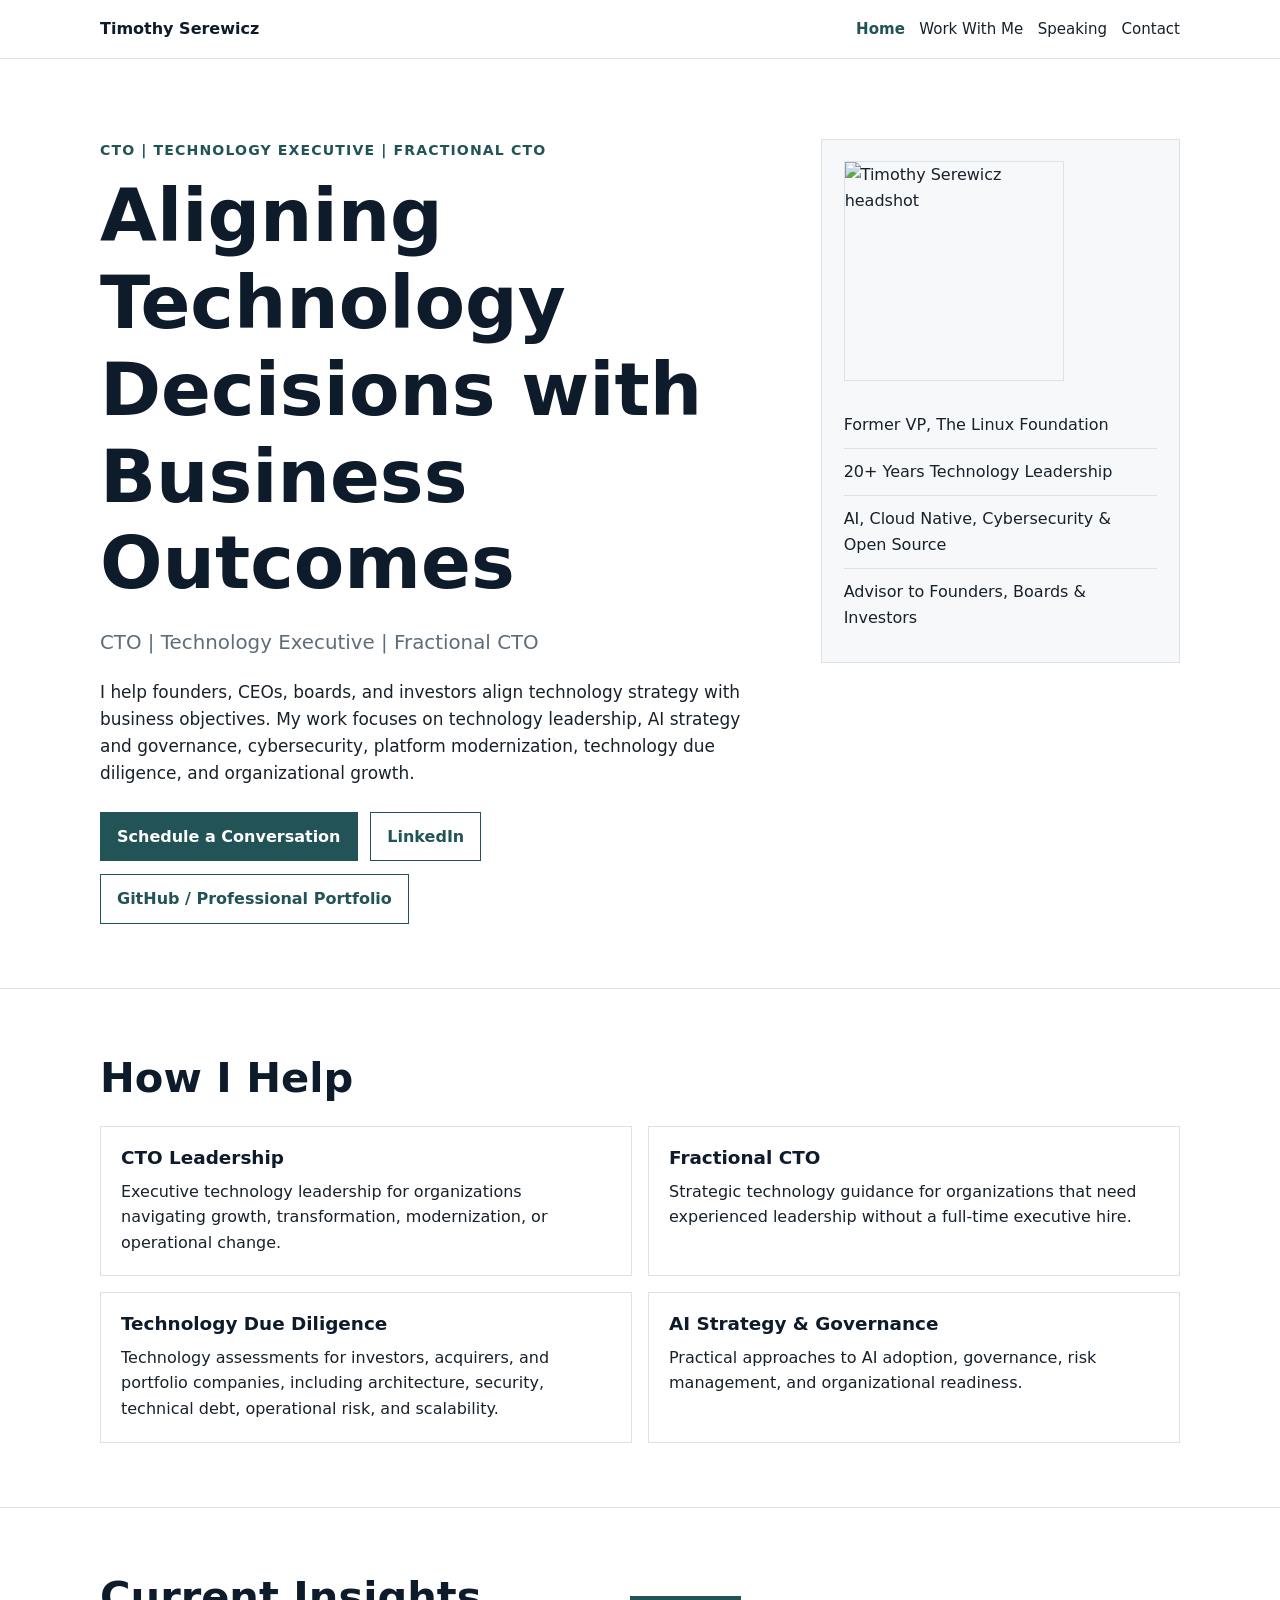
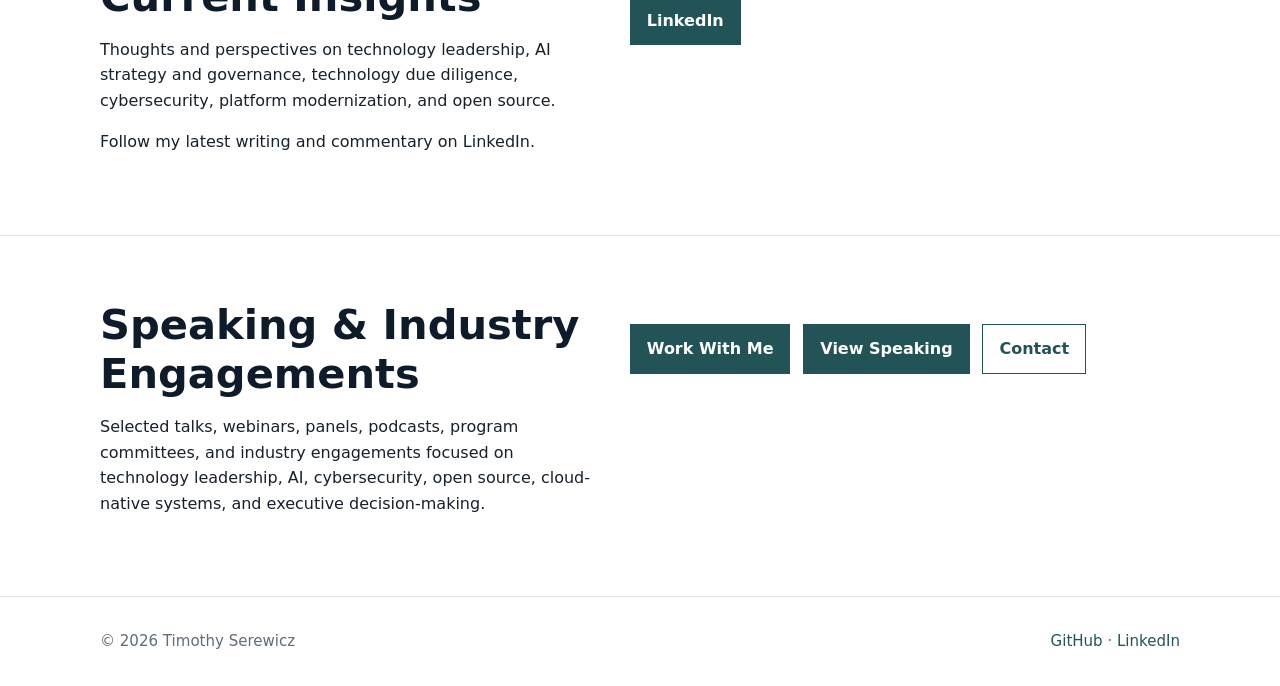
==== commit d4274740: "Add Work With Me page" ====
--- a/index.html
+++ b/index.html
@@ -14,6 +14,7 @@
         <a class="brand" href="index.html">Timothy Serewicz</a>
         <nav class="site-nav" aria-label="Primary navigation">
           <a href="index.html" aria-current="page">Home</a>
+          <a href="work-with-me.html">Work With Me</a>
           <a href="speaking.html">Speaking</a>
           <a href="contact.html">Contact</a>
         </nav>
@@ -90,6 +91,7 @@
             <p>Selected talks, webinars, panels, podcasts, program committees, and industry engagements focused on technology leadership, AI, cybersecurity, open source, cloud-native systems, and executive decision-making.</p>
           </div>
           <div class="actions">
+            <a class="button" href="work-with-me.html">Work With Me</a>
             <a class="button" href="speaking.html">View Speaking</a>
             <a class="button secondary" href="contact.html">Contact</a>
           </div>
--- a/styles.css
+++ b/styles.css
@@ -188,6 +188,18 @@
   margin: 0;
 }
 
+.featured-photo {
+  margin: 0;
+}
+
+.featured-photo img {
+  display: block;
+  width: 100%;
+  aspect-ratio: 16 / 10;
+  border: 1px solid var(--border);
+  object-fit: cover;
+}
+
 .gallery-grid {
   display: grid;
   grid-template-columns: repeat(3, minmax(0, 1fr));
